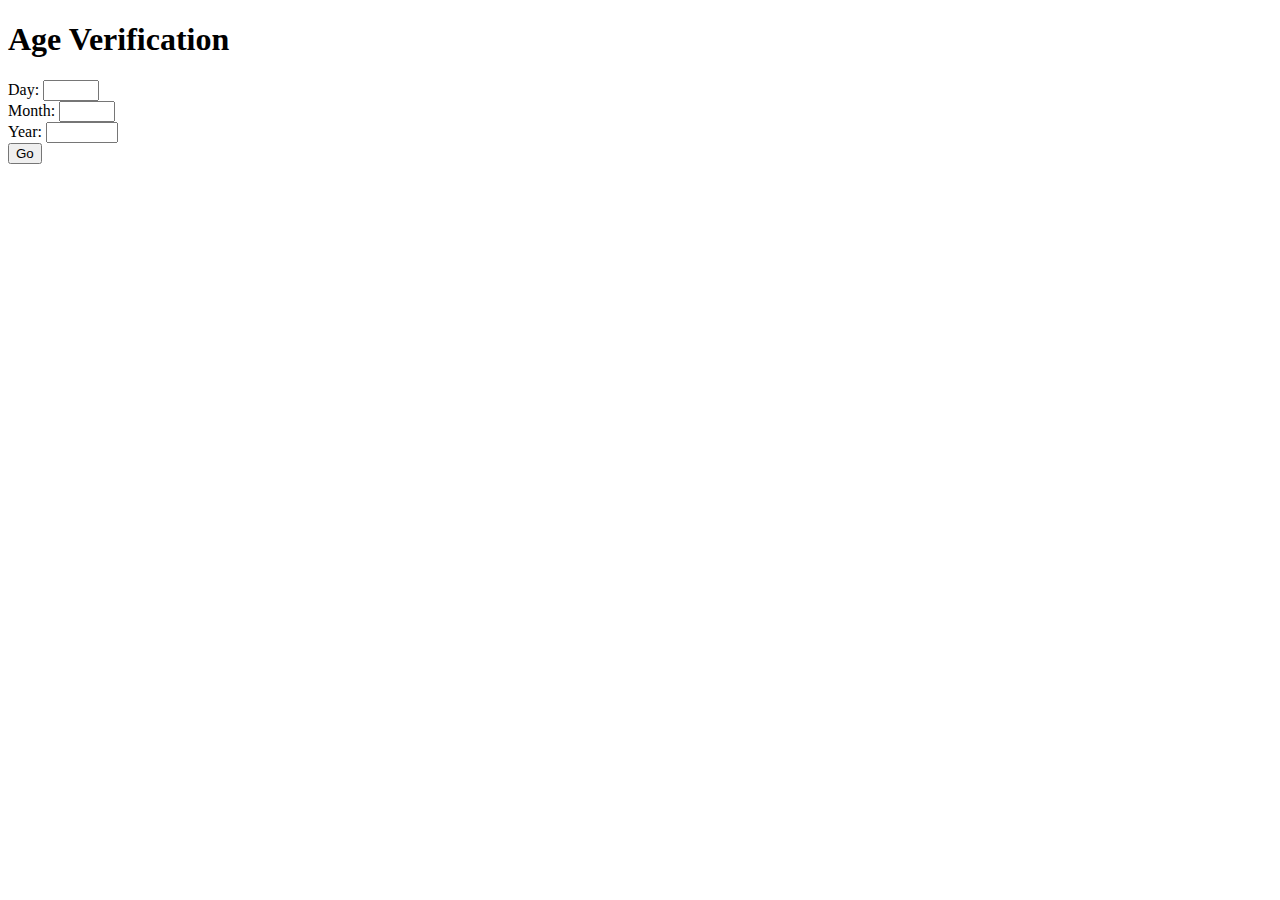
==== index.html @ 800a5c11 "Path Changes Performed" ====
<!DOCTYPE html>
<html lang="en">

<head>
    <meta charset="UTF-8">
    <meta http-equiv="X-UA-Compatible" content="IE=edge">
    <meta name="viewport" content="width=device-width, initial-scale=1.0">
    <link rel="stylesheet" type="text/css" href="assets/CSS/styles.css">
    <title>Age Verification</title>
</head>

<body>
    <!---------------------------- Main Screen ---------------------------->
    <div class="main">
            <!---------------------------- Flex Container---------------------------->
        <div class="container">
                <!---------------------------- Heading ---------------------------->
            <div class="heading_child">
                <h1 class="heading">Age Verification</h1>
            </div>
                <!---------------------------- Inputs---------------------------->
            <div class="day">
                <label for="day">Day:</label>
                <input type="number" id="day" min="1" max="31">
            </div>
            <div class="month">
                <label for="month">Month:</label>
                <input type="number" id="month" min="1" max="12">
            </div>
            <div class="year">
                <label for="year">Year:</label>
                <input type="number" id="year" min="1900" max="2023">
            </div>
                <!---------------------------- Verify Button---------------------------->
            <div class="button">
                <button onclick="verifyAge()">Go</button>
            </div>
        </div>
    </div>
    <script src="assets/Javascript/script.js"></script>
</body>

</html>
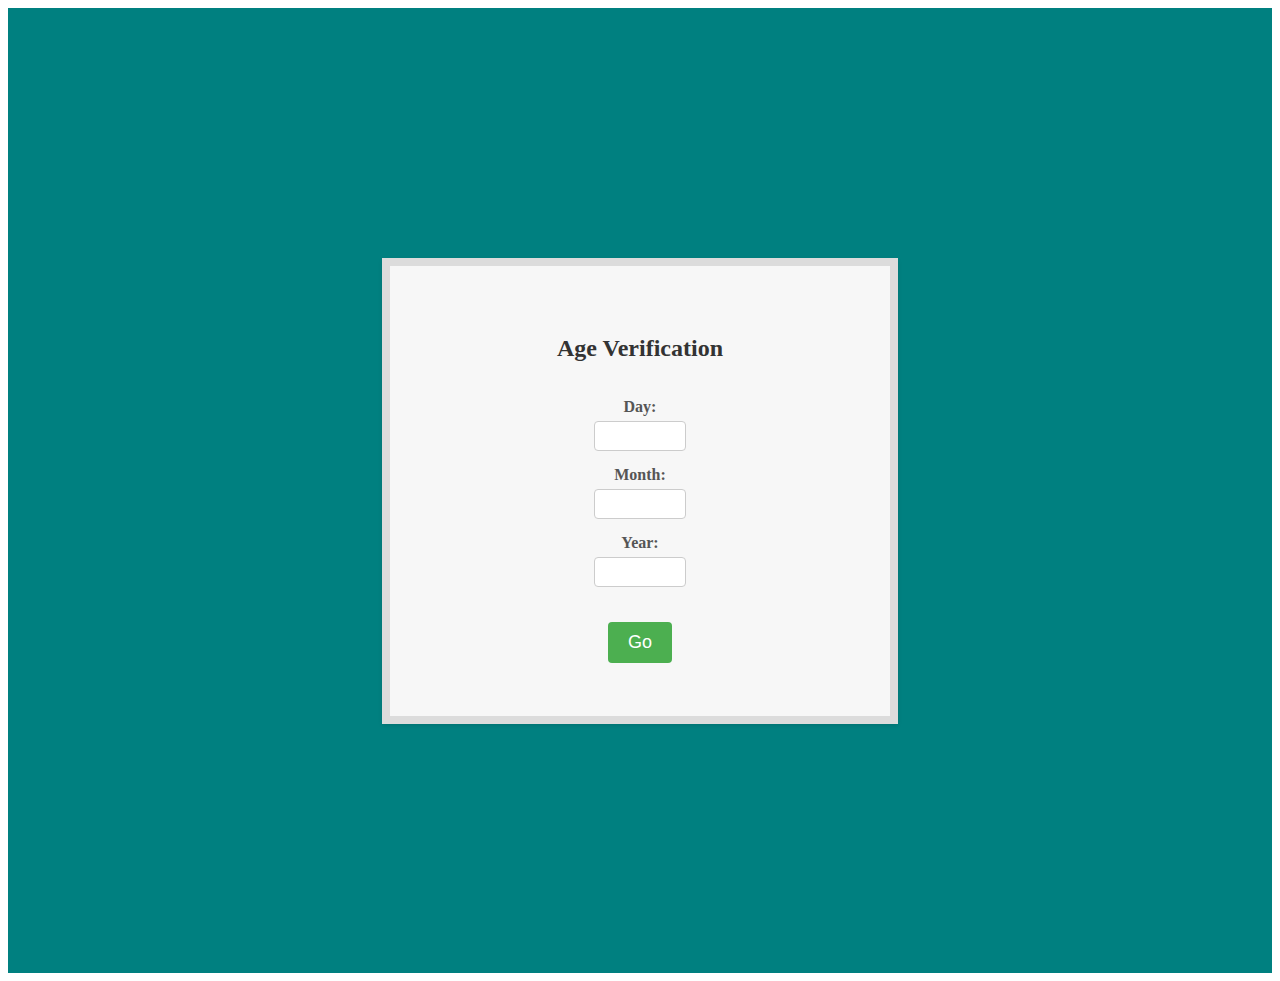
==== commit 36b322b2: "Path Changes made" ====
--- a/index.html
+++ b/index.html
@@ -5,7 +5,7 @@
     <meta charset="UTF-8">
     <meta http-equiv="X-UA-Compatible" content="IE=edge">
     <meta name="viewport" content="width=device-width, initial-scale=1.0">
-    <link rel="stylesheet" type="text/css" href="assets/CSS/styles.css">
+    <link rel="stylesheet" type="text/css" href="Task 3/assets/CSS/styles.css">
     <title>Age Verification</title>
 </head>
 
@@ -37,7 +37,7 @@
             </div>
         </div>
     </div>
-    <script src="assets/Javascript/script.js"></script>
+    <script src="Task 3/assets/Javascript/script.js"></script>
 </body>
 
 </html>--- a/Task 3/assets/CSS/styles.css
+++ b/Task 3/assets/CSS/styles.css
@@ -0,0 +1,85 @@
+/* ------------------Main Screen---------------- */
+.main {
+   
+    background-color: teal;
+    display: flex;
+    justify-content: center;
+    align-items: center;
+    height: 965px;
+  }
+  /* ------------------Container---------------- */
+  .container 
+  {
+    display: flex;
+    justify-content: center;
+    flex-direction: column;
+    align-items: center;
+    height: 450px;
+    width: 500px;
+    text-align: center;
+    border: 8px solid gainsboro;
+    background-color: #f7f7f7;
+    box-shadow: 0 2px 4px rgba(0, 0, 0, 0.1);
+  }
+
+  /* ------------------Heading---------------- */
+.heading_child {
+    margin-bottom: 20px;
+}
+
+.heading {
+    font-size: 24px;
+    color: #333;
+}
+/* ------------------Labels--------------- */
+.day,
+.month,
+.year {
+    margin-bottom: 15px;
+    font-weight: bold;
+}
+
+label {
+    display: block;
+    margin-bottom: 5px;
+    font-size: 16px;
+    color: #555;
+}
+/* ------------------Input Tag---------------- */
+input[type="number"]
+ {
+    width: 80px;
+    padding: 5px;
+    font-size: 16px;
+    border: 1px solid #ccc;
+    border-radius: 4px;
+    outline: none;
+    text-align: center;
+}
+
+input[type="number"]:focus
+ {
+    border-color: #555;
+}
+
+/* ------------------Button--------------- */
+.button 
+{
+    margin-top: 20px;
+}
+
+.button button 
+{
+    padding: 10px 20px;
+    font-size: 18px;
+    background-color: #4CAF50;
+    color: #fff;
+    border: none;
+    border-radius: 4px;
+    cursor: pointer;
+}
+
+.button button:hover 
+{
+    background-color: #45a049;
+}